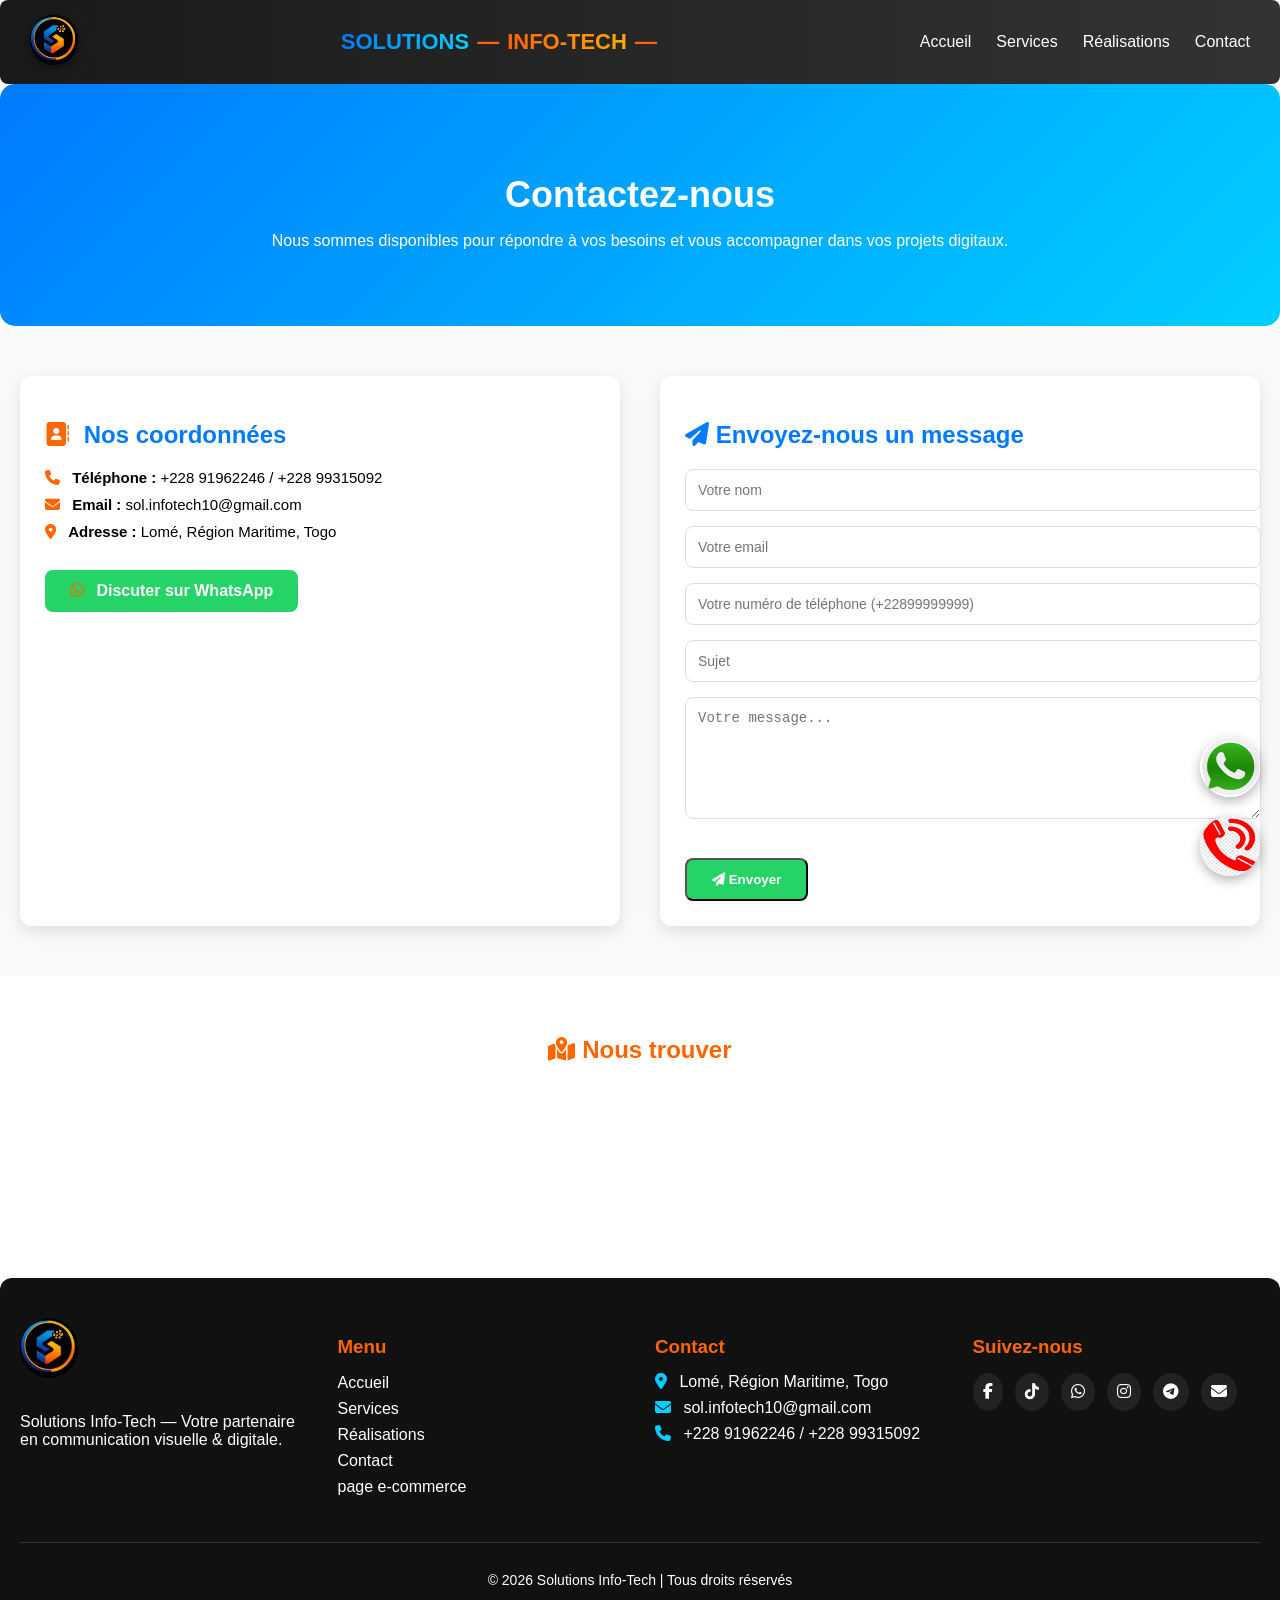
==== contact.html @ 5f407c27 "Initial commit du site Solutions Info-Tech" ====
<!DOCTYPE html>
<html lang="fr">
<head>
  <meta charset="UTF-8">
  <meta name="viewport" content="width=device-width, initial-scale=1.0">
  <title>Contact - Solutions Info-Tech</title>
  <link rel="stylesheet" href="assets/css/style.css">
  <!-- Icônes Font Awesome -->
  <link rel="stylesheet" href="https://cdnjs.cloudflare.com/ajax/libs/font-awesome/6.5.0/css/all.min.css">
</head>
<body>

<!-- Header -->
<header>
  <div class="logo">
    <img src="assets/images/logom.jpeg" alt="Logo">
  </div>
  <!-- Titre entreprise -->
  <div class="brand-title">
    <span class="solutions">SOLUTIONS</span>
    <span class="separator">—</span>
    <span class="info-tech">INFO-TECH</span>
    <span class="separator">—</span>
  </div>
  <nav id="menu" class="menu">
    <ul>
      <li><a href="indexa.html">Accueil</a></li>
      <li><a href="services.html">Services</a></li>
      <li><a href="realisations.html">Réalisations</a></li>
      <li><a href="contact.html" class="active">Contact</a></li>
    </ul>
  </nav>
  <div id="menu-toggle" class="menu-toggle">☰</div>
</header>

<!-- Hero Section -->
<section class="hero">
  <h1>Contactez-nous</h1>
  <p>Nous sommes disponibles pour répondre à vos besoins et vous accompagner dans vos projets digitaux.</p>
</section>

<!-- Contact Section -->
<section class="contact">
  <div class="contact-info">
    <h2><i class="fas fa-address-book"></i> Nos coordonnées</h2>
    <p><i class="fas fa-phone"></i> <strong>Téléphone :</strong> +228 91962246 / +228 99315092</p>
    <p><i class="fas fa-envelope"></i> <strong>Email :</strong> sol.infotech10@gmail.com</p>
    <p><i class="fas fa-map-marker-alt"></i> <strong>Adresse :</strong> Lomé, Région Maritime, Togo</p>
    <a href="https://wa.me/22899315092" class="btn"><i class="fab fa-whatsapp"></i> Discuter sur WhatsApp</a>
  </div>

  <div class="contact-form">
    <h2><i class="fas fa-paper-plane"></i> Envoyez-nous un message</h2>
    <form id="contactForm" action="#" method="post">
      <input type="text" name="name" placeholder="Votre nom" required>
      <input type="email" name="email" placeholder="Votre email" required>
      <input type="text" name="phone" placeholder="Votre numéro de téléphone (+22899999999)" required>
      <input type="text" name="subject" placeholder="Sujet" required>
      <textarea name="message" rows="6" placeholder="Votre message..." required></textarea>
      <button type="submit" class="btn"><i class="fas fa-paper-plane"></i> Envoyer</button>
    </form>
  </div>
</section>

<!-- Google Map -->
<section class="map">
  <h2><i class="fas fa-map-marked-alt"></i> Nous trouver</h2>
  <iframe src="https://maps.app.goo.gl/qddw3uHV6LBw217aA" width="50%" height="150" style="border:0;" allowfullscreen="" loading="lazy"></iframe>
</section>

<!-- Footer -->
<footer class="footer">
  <div class="footer-container">

    <!-- Logo + Description -->
    <div class="footer-about">
      <img src="assets/images/logom.jpeg" alt="Logo" class="footer-logo">
      <p>Solutions Info-Tech — Votre partenaire en communication visuelle & digitale.</p>
    </div>

    <!-- Navigation -->
    <div class="footer-links">
      <h3>Menu</h3>
      <ul>
        <li><a href="indexa.html">Accueil</a></li>
        <li><a href="services.html">Services</a></li>
        <li><a href="realisations.html">Réalisations</a></li>
        <li><a href="contact.html">Contact</a></li>
        <li><a href="https://commerce-tech.vercel.app">page e-commerce</a></li>
      </ul>
    </div>

    <!-- Contact -->
    <div class="footer-contact">
      <h3>Contact</h3>
      <p><i class="fas fa-map-marker-alt"></i> Lomé, Région Maritime, Togo</p>
      <p><i class="fas fa-envelope"></i> sol.infotech10@gmail.com</p>
      <p><i class="fas fa-phone"></i> +228 91962246 / +228 99315092</p>
    </div>

    <!-- Réseaux sociaux -->
    <div class="footer-social">
      <h3>Suivez-nous</h3>
      <div class="social-icons">
        <a href="https://www.facebook.com/marketplace/item/791895487276760/"><i class="fab fa-facebook-f"></i></a>
        <a href="https://tiktok.com/@freenet.technolog"><i class="fab fa-tiktok"></i></a>
        <a href="https://wa.me/22899315092"><i class="fab fa-whatsapp"></i></a>
        <a href="#"><i class="fab fa-instagram"></i></a>
        <a href="#"><i class="fab fa-telegram-plane"></i></a>
        <a href="mailto:sol.infotech10@gmail.com"><i class="fas fa-envelope"></i></a>
      </div>
    </div>

  </div>

  <!-- Bas de page -->
  <div class="footer-bottom">
    <p>&copy; 2026 Solutions Info-Tech | Tous droits réservés</p>
  </div>
</footer>

<!-- Pop-up succès -->
<div id="successPopup" class="popup">
  <div class="popup-content">
    <i class="fas fa-check-circle"></i>
    <p>✅ Merci, nous vous répondrons rapidement !</p>
  </div>
</div>
<!-- Bouton WhatsApp flottant -->
  <div class="whatsapp-float">
    <a href="https://wa.me/22899315092">
      <img src="assets/images/whatsapp.jpg" alt="WhatsApp">
    </a>
    <a href="tel:+22891962246">
      <img src="assets/images/appel.png" alt="Appeler">
    </a>
  </div>
  
 <!-- Scripts -->
<script src="assets/js/navbar.js"></script>
<script src="js/whatsapp.js"></script>
<script src="js/form.js"></script>
<script src="js/animations.js"></script>
<script src="js/main.js"></script>
</body>
</html>
---- assets/css/style.css ----
body {
  font-family: Arial, sans-serif;
  margin: 0;
  padding: 0;
}

header {
  display: flex;
  justify-content: space-between;
  align-items: center;
  padding: 15px 25px;
  background: #222;
  border-radius: 8px;
  color: #fff;
  position: sticky;
  top: 0;
  z-index: 1000;
}
/* Logo */
.logo img {
  height: 55px;
  border-radius: 8px; /* arrondi pour un look moderne */
  box-shadow: 0 4px 12px rgba(0,0,0,0.4);
  transition: transform 0.3s ease;
}
.logo img:hover {
  transform: scale(1.05);
}
/* Titre entreprise */
.brand-title {
  font-size: 22px;
  font-weight: bold;
  display: flex;
  align-items: center;
  gap: 8px;
}
.brand-title .solutions {
  background: linear-gradient(90deg, #007BFF, #00CFFF);
  -webkit-background-clip: text;
  -webkit-text-fill-color: transparent;
}

.brand-title .info-tech {
  background: linear-gradient(90deg, #FF6600, #FFAA00);
  -webkit-background-clip: text;
  -webkit-text-fill-color: transparent;
}

.brand-title .separator {
  color: #FF6600;
  font-weight: 600;
}

/* Hero Section */
.hero {
  text-align: center;
  padding: 70px 20px;
  background: linear-gradient(135deg, #007BFF, #00CFFF);
  color: #fff;
  border-radius: 15px;
}

.hero h1 {
  font-size: 40px;
  margin-bottom: 10px;
}

.hero h2 {
  font-size: 22px;
  margin-bottom: 20px;
}

.btn-primary {
  display: inline-block;
  padding: 12px 25px;
  background: #FF6600;
  color: #fff;
  border-radius: 6px;
  text-decoration: none;
  font-weight: bold;
  transition: background 0.3s ease;
}

.btn-primary:hover {
  background: #e65c00;
}

/* Services */
.services {
  padding: 50px 20px;
  text-align: center;
}

.service-list {
  display: flex;
  flex-wrap: wrap;
  justify-content: center;
  gap: 30px;
}

.service-item {
  background: #fff;
  border-radius: 10px;
  padding: 20px;
  width: 250px;
  box-shadow: 0 6px 16px rgba(0,0,0,0.1);
  transition: transform 0.3s ease;
}

.service-item:hover {
  transform: translateY(-5px);
}

.service-item img {
  width: 80px;
  height: 80px;
  margin-bottom: 15px;
}

.service-item h3 {
  font-size: 18px;
  margin-bottom: 10px;
}

.service-item p {
  font-size: 14px;
  color: #555;
  margin-bottom: 15px;
}

.btn-secondary {
  display: inline-block;
  padding: 8px 15px;
  background: #007BFF;
  color: #fff;
  border-radius: 5px;
  text-decoration: none;
  font-weight: 500;
  transition: background 0.3s ease;
}

.btn-secondary:hover {
  background: #0056b3;
}

/* Pourquoi nous choisir */
.why-us {
  padding: 40px 20px;
  background: #f9f9f9;
  text-align: center;
}

.why-us h2 {
  margin-bottom: 20px;
}

.why-us ul {
  list-style: none;
  padding: 0;
}

.why-us li {
  margin: 10px 0;
  font-size: 16px;
  font-weight: 500;
}

/* ✅ Responsive mobile */
@media (max-width: 768px) {
  .service-list {
    flex-direction: column;
    align-items: center;
  }

  .service-item {
    width: 90%;
  }

  .hero h1 {
    font-size: 28px;
  }

  .hero h2 {
    font-size: 18px;
  }
}


/* Conteneur des boutons flottants */
.whatsapp-float {
  position: fixed;
  bottom: 20px;
  right: 20px;
  display: flex;
  flex-direction: column;
  gap: 15px; /* espace entre les icônes */
  z-index: 999;
}

/* Style commun aux icônes */
.whatsapp-float a img {
  width: 60px;
  height: 60px;
  border-radius: 50%; /* rond */
  box-shadow: 0 4px 12px rgba(0,0,0,0.3); /* ombre élégante */
  transition: transform 0.3s ease, box-shadow 0.3s ease;
  cursor: pointer;
}

/* Effet hover */
.whatsapp-float a img:hover {
  transform: scale(1.1); /* zoom léger */
  box-shadow: 0 6px 16px rgba(0,0,0,0.4);
}

/* Animation pulse pour attirer l’attention */
@keyframes pulse {
  0% { transform: scale(1); }
  50% { transform: scale(1.15); }
  100% { transform: scale(1); }
}

.whatsapp-float a img {
  animation: pulse 2s infinite;
}
/* ✅ Adaptation mobile */
@media (max-width: 768px) {
  .whatsapp-float {
    bottom: 15px;
    right: 15px;
    gap: 10px;
  }

  .whatsapp-float a img {
    width: 50px;   /* plus petit pour mobile */
    height: 50px;
    box-shadow: 0 3px 8px rgba(0,0,0,0.25);
  }
}

/* Header global */
header {
  display: flex;
  justify-content: space-between;
  align-items: center;
  padding: 15px 30px;
  background: linear-gradient(90deg, #1a1a1a, #333);
  color: #fff;
  position: sticky;
  top: 0;
  z-index: 1000;
}

/* Logo */
header .logo img {
  height: 50px;
  border-radius: 50px;
}

/* Menu desktop */
.menu ul {
  list-style: none;
  display: flex;
  gap: 25px;
  margin: 0;
  padding: 0;
}

.menu ul li a {
  text-decoration: none;
  color: #fff;
  font-weight: 500;
  transition: color 0.3s ease, border-bottom 0.3s ease;
}

.menu ul li a:hover {
  color: #25D366; /* vert WhatsApp */
  border-bottom: 2px solid #25D366;
}

/* Bouton burger */
.menu-toggle {
  display: none;
  font-size: 28px;
  cursor: pointer;
  color: #fff;
}

/* ✅ Responsive mobile */
@media (max-width: 768px) {
  .brand-title {
    font-size: 18px;
  }
  .menu {
    display: none;
    flex-direction: column;
    background: #222;
    position: absolute;
    top: 70px;
    right: 0;
    width: 220px;
    padding: 20px;
    border-radius: 8px;
    box-shadow: 0 6px 16px rgba(0,0,0,0.4);
  }

  .menu.active {
    display: flex;
    animation: slideIn 0.3s ease;
  }

  .menu ul {
    flex-direction: column;
    gap: 15px;
  }

  .menu ul li a {
    color: #fff;
    font-size: 16px;
  }

  .menu-toggle {
    display: block;
  }
}

/* Animation ouverture menu */
@keyframes slideIn {
  from { opacity: 0; transform: translateY(-10px); }
  to { opacity: 1; transform: translateY(0); }
}
.service-detail {
  padding: 40px 20px;
  display: flex;
  justify-content: center;
}

.service-card {
  background: #fff;
  border-radius: 15px;
  box-shadow: 0 8px 20px rgba(0,0,0,0.15);
  max-width: 900px;
  width: 100%;
  overflow: hidden;
  animation: fadeInUp 1s ease;
  transition: transform 0.3s ease;
}

.service-card:hover {
  transform: translateY(-8px);
}

.service-card h2 {
  text-align: center;
  font-size: 26px;
  color: #007BFF;
  margin: 20px 0;
}

.slider {
  position: relative;
  max-width: 100%;
  height: 320px;
  overflow: hidden;
}

.slider img {
  width: 100%;
  display: none;
  border-radius: 10px;
  animation: fadeIn 1s ease;
}

.slider img.active {
  display: block;
}

.description {
  padding: 20px;
}

.description h3 {
  margin-top: 20px;
  color: #FF6600;
}

.description ul {
  list-style: none;
  padding: 0;
}

.description ul li {
  margin: 8px 0;
  font-size: 15px;
}

.btn {
  display: inline-block;
  margin-top: 20px;
  padding: 12px 25px;
  background: #25D366;
  color: #fff;
  border-radius: 8px;
  text-decoration: none;
  font-weight: bold;
  transition: background 0.3s ease, transform 0.3s ease;
}

.btn:hover {
  background: #1da851;
  transform: scale(1.05);
}

/* Animations */
@keyframes fadeInUp {
  from { opacity: 0; transform: translateY(20px); }
  to { opacity: 1; transform: translateY(0); }
}

@keyframes fadeIn {
  from { opacity: 0; }
  to { opacity: 1; }
}

/* ✅ Responsive mobile */
@media (max-width: 768px) {
  .service-card {
    margin: 0 10px;
  }

  .service-card h2 {
    font-size: 22px;
  }

  .description {
    font-size: 14px;
  }
}
.hero {
  text-align: center;
  padding: 60px 20px;
  background: linear-gradient(135deg, #007BFF, #00CFFF);
  color: #fff;
}

.hero h1 {
  font-size: 36px;
  margin-bottom: 15px;
}

.portfolio {
  padding: 50px 20px;
  background: #f9f9f9;
}

.portfolio-grid {
  display: grid;
  grid-template-columns: repeat(auto-fit, minmax(250px, 1fr));
  gap: 25px;
}

.portfolio-item {
  position: relative;
  overflow: hidden;
  border-radius: 12px;
  box-shadow: 0 6px 16px rgba(0,0,0,0.1);
  transition: transform 0.3s ease;
}

.portfolio-item img {
  width: 100%;
  height: auto;
  display: block;
  transition: transform 0.5s ease;
}

.portfolio-item:hover img {
  transform: scale(1.1);
}

.overlay {
  position: absolute;
  bottom: 0;
  left: 0;
  right: 0;
  background: rgba(0,0,0,0.6);
  color: #fff;
  padding: 15px;
  text-align: center;
  transform: translateY(100%);
  transition: transform 0.4s ease;
}

.portfolio-item:hover .overlay {
  transform: translateY(0);
}

.overlay h3 {
  margin: 0;
  font-size: 18px;
  color: #FFAA00;
}

.overlay p {
  font-size: 14px;
  margin-top: 5px;
}

/* ✅ Responsive mobile */
@media (max-width: 768px) {
  .hero h1 {
    font-size: 26px;
  }
  .portfolio-grid {
    grid-template-columns: 1fr;
  }
}
/* Hero */
.hero {
  text-align: center;
  padding: 60px 20px;
  background: linear-gradient(135deg, #007BFF, #00CFFF);
  color: #fff;
}

.hero h1 {
  font-size: 36px;
  margin-bottom: 15px;
}

/* Contact Section */
.contact {
  display: flex;
  flex-wrap: wrap;
  gap: 40px;
  padding: 50px 20px;
  background: #f9f9f9;
}

.contact-info, .contact-form {
  flex: 1;
  min-width: 300px;
  background: #fff;
  padding: 25px;
  border-radius: 12px;
  box-shadow: 0 6px 16px rgba(0,0,0,0.1);
  animation: fadeInUp 1s ease;
}

.contact-info h2, .contact-form h2 {
  color: #007BFF;
  margin-bottom: 20px;
}

.contact-info p {
  margin: 10px 0;
  font-size: 15px;
}

.contact-info i {
  color: #FF6600;
  margin-right: 8px;
}

.contact-form form input,
.contact-form form textarea {
  width: 100%;
  padding: 12px;
  margin-bottom: 15px;
  border: 1px solid #ddd;
  border-radius: 8px;
  font-size: 14px;
}

.btn {
  display: inline-block;
  padding: 12px 25px;
  background: #25D366;
  color: #fff;
  border-radius: 8px;
  text-decoration: none;
  font-weight: bold;
  transition: background 0.3s ease, transform 0.3s ease;
}

.btn:hover {
  background: #1da851;
  transform: scale(1.05);
}

/* Map */
.map {
  text-align: center;
  padding: 40px 20px;
}

.map h2 {
  margin-bottom: 20px;
  color: #FF6600;
}

/* Animations */
@keyframes fadeInUp {
  from { opacity: 0; transform: translateY(20px); }
  to { opacity: 1; transform: translateY(0); }
}

/* Responsive */
@media (max-width: 768px) {
  .hero h1 {
    font-size: 26px;
  }
  .contact {
    flex-direction: column;
  }
}
/* Pop-up succès */
.popup {
  display: none;
  position: fixed;
  top: 0; left: 0;
  width: 100%; height: 100%;
  background: rgba(0,0,0,0.4);
  justify-content: center;
  align-items: center;
  z-index: 9999;
}

.popup-content {
  background: #25D366;
  color: #fff;
  padding: 20px 30px;
  border-radius: 12px;
  text-align: center;
  font-size: 18px;
  animation: bounceIn 0.6s ease;
}

.popup-content i {
  font-size: 40px;
  margin-bottom: 10px;
}

/* Animation */
@keyframes bounceIn {
  0% { transform: scale(0.5); opacity: 0; }
  60% { transform: scale(1.1); opacity: 1; }
  100% { transform: scale(1); }
}
.footer {
  background: #111;
  color: #fff;
  padding: 40px 20px 20px;
  border-radius: 12px;
}

.footer-container {
  display: flex;
  flex-wrap: wrap;
  justify-content: space-between;
  gap: 30px;
}

.footer-about {
  flex: 1;
  min-width: 250px;
}

.footer-logo {
  height: 60px;
  margin-bottom: 15px;
  border-radius: 50px;
}

.footer-links, .footer-contact, .footer-social {
  flex: 1;
  min-width: 200px;
}

.footer-links h3, .footer-contact h3, .footer-social h3 {
  color: #FF6600;
  margin-bottom: 15px;
}

.footer-links ul {
  list-style: none;
  padding: 0;
}

.footer-links ul li {
  margin: 8px 0;
}

.footer-links ul li a {
  color: #fff;
  text-decoration: none;
  transition: color 0.3s ease;
}

.footer-links ul li a:hover {
  color: #00CFFF;
}

.footer-contact p {
  margin: 8px 0;
}

.footer-contact i {
  color: #00CFFF;
  margin-right: 8px;
}

.social-icons {
  display: flex;
  gap: 12px;
}

.social-icons a {
  display: inline-block;
  background: #222;
  color: #fff;
  padding: 10px;
  border-radius: 50%;
  transition: background 0.3s ease, transform 0.3s ease;
}

.social-icons a:hover {
  background: #00CFFF;
  transform: scale(1.1);
}

.footer-bottom {
  text-align: center;
  margin-top: 30px;
  border-top: 1px solid #333;
  padding-top: 15px;
  font-size: 14px;
}
  
/* ✅ Responsive mobile */
@media (max-width: 768px) {
  .footer-container {
    flex-direction: column;
    text-align: center;
  }
  .social-icons {
    justify-content: center;
  }
}
/* Preloader */
#preloader {
  position: fixed;
  top: 0; left: 0;
  width: 100%; height: 100%;
  background: linear-gradient(135deg, #111);
  display: flex;
  justify-content: center;
  align-items: center;
  border-radius: 15px;
  z-index: 9999;
  color: #fff;
  font-family: 'Segoe UI', sans-serif;
  transition: opacity 0.8s ease;
}

.loader {
  text-align: center;
  animation: fadeIn 1.5s ease;
  padding: 20px;
}
/* Logo animé */
.logo-animated {
  width: 100px;
  margin-bottom: 20px;
  border-radius: 50px;
  animation: bounceLogo 2s infinite;
}
@keyframes bounceLogo {
  0%, 100% { transform: translateY(0); }
  50% { transform: translateY(-15px); }
}
.loader h1 {
  font-size: 28px;
  margin-bottom: 20px;
}

.loader h1 span {
  color: #FFAA00;
}

.loading-text {
  margin-top: 15px;
  font-size: 16px;
  animation: pulse 1.5s infinite;
}
/* Boule rebondissante */
.ball {
  width: 25px;
  height: 25px;
  background: #FF6600;
  border-radius: 50%;
  margin: 20px auto;
  animation: bounceBall 0.6s infinite alternate;
}
@keyframes bounceBall {
  from { transform: translateY(0); }
  to { transform: translateY(-30px); }
}
/* Smiley qui saute */
.smiley {
  font-size: 40px;
  margin: 15px auto;
  animation: jumpSmiley 0.8s infinite alternate;
}

@keyframes jumpSmiley {
  from { transform: translateY(0); }
  to { transform: translateY(-20px); }
}

/* Animations générales */
@keyframes fadeIn {
  from { opacity: 0; transform: translateY(20px); }
  to { opacity: 1; transform: translateY(0); }
}

@keyframes pulse {
  0% { opacity: 0.6; }
  50% { opacity: 1; }
  100% { opacity: 0.6; }
}

/* ✅ Responsive */
@media (max-width: 768px) {
  .loader h1 {
    font-size: 20px;
  }
  .logo-animated {
    width: 80px;
  }
  .smiley {
    font-size: 32px;
  }
  .loading-text {
    font-size: 14px;
  }
}
/* Animation personnage qui court */
.runner {
  font-size: 60px;
  margin: 20px auto;
  color: #FF6600;
  animation: run 1s infinite linear;
}

@keyframes run {
  0% { transform: translateX(-25px); }
  50% { transform: translateX(25px); }
  100% { transform: translateX(-25px); }
}

/* Animations */
@keyframes fadeIn {
  from { opacity: 0; transform: translateY(20px); }
  to { opacity: 1; transform: translateY(0); }
}

@keyframes pulse {
  0% { opacity: 0.6; }
  50% { opacity: 1; }
  100% { opacity: 0.6; }
}

/* ✅ Responsive */
@media (max-width: 768px) {
  .loader h1 {
    font-size: 22px;
  }
  .runner {
    font-size: 45px;
  }
  .loading-text {
    font-size: 14px;
  }
}
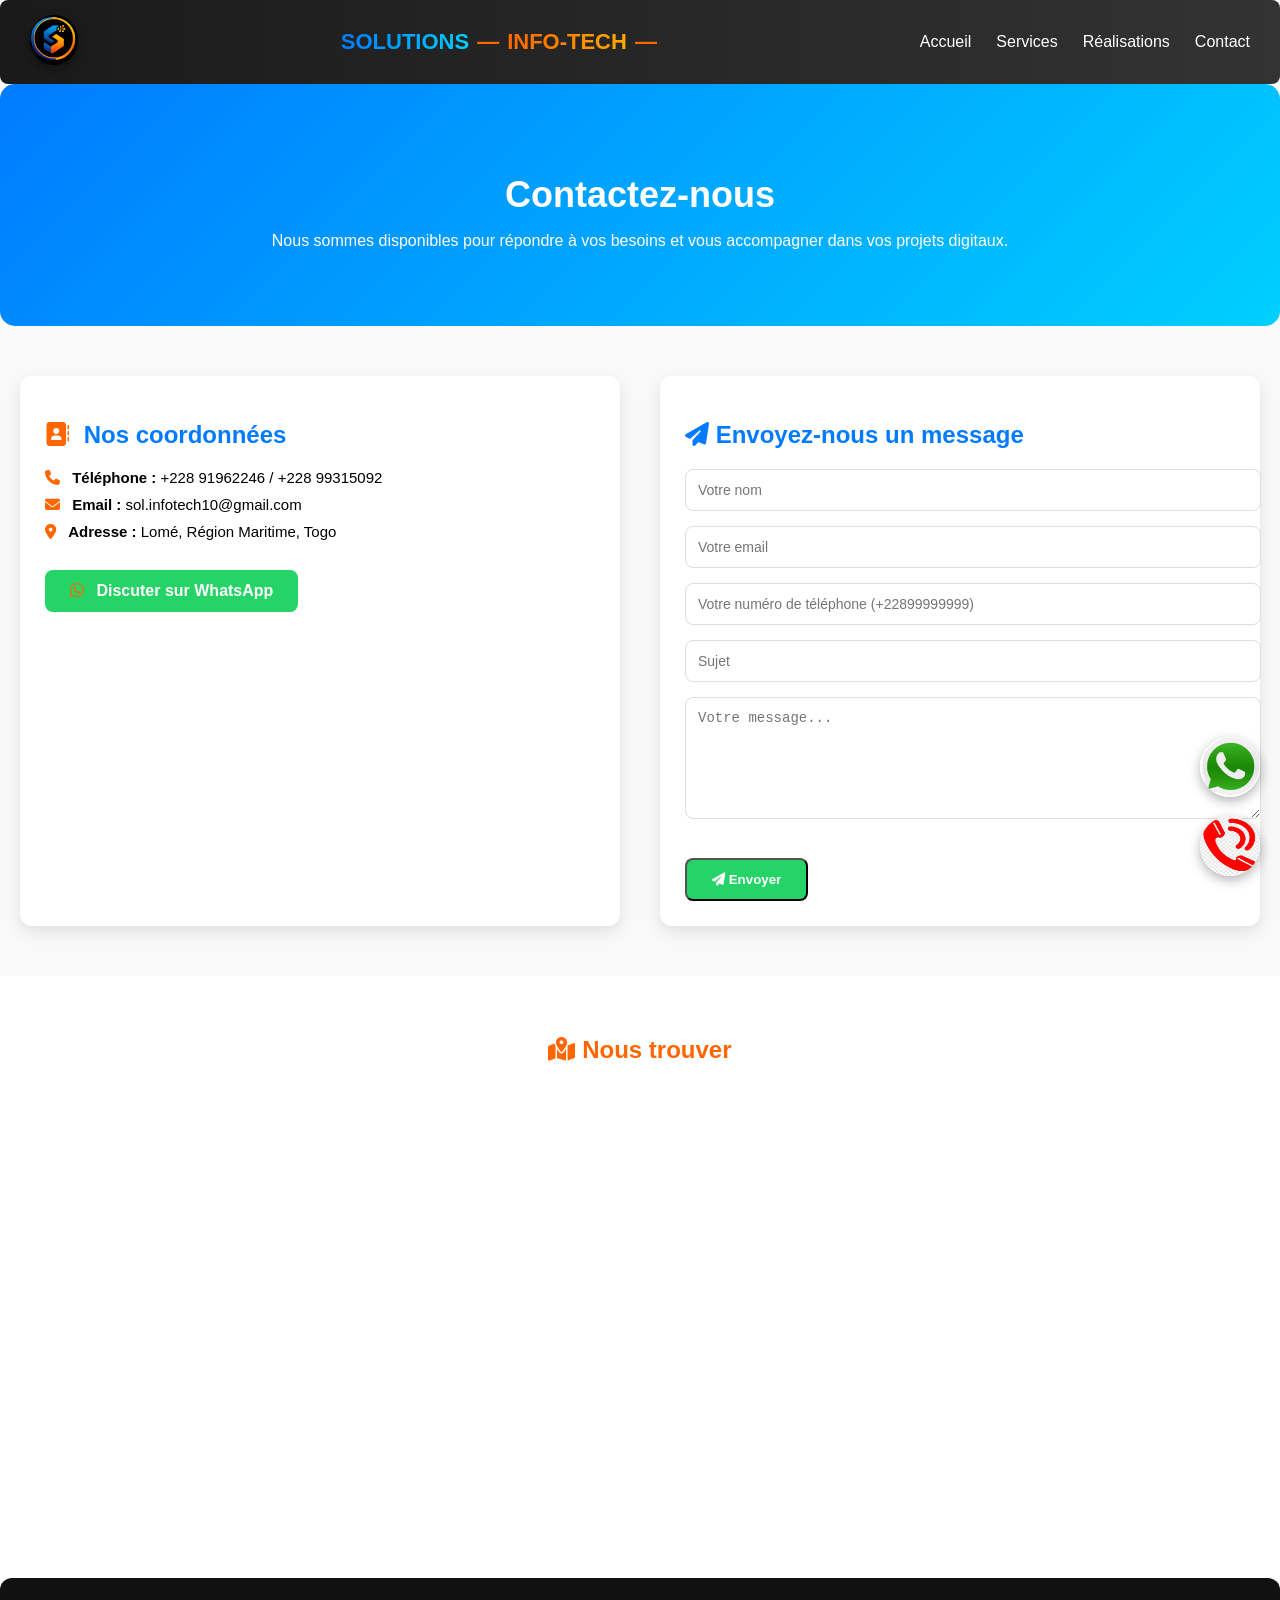
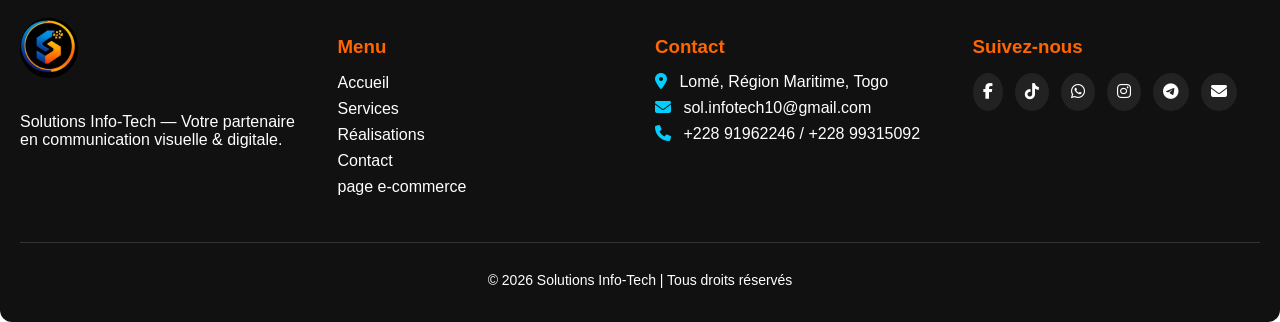
==== commit 9baeaf51: "mise a jour" ====
--- a/contact.html
+++ b/contact.html
@@ -65,7 +65,7 @@
 <!-- Google Map -->
 <section class="map">
   <h2><i class="fas fa-map-marked-alt"></i> Nous trouver</h2>
-  <iframe src="https://maps.app.goo.gl/qddw3uHV6LBw217aA" width="50%" height="150" style="border:0;" allowfullscreen="" loading="lazy"></iframe>
+  <iframe src="https://www.google.com/maps/embed?pb=!1m18!1m12!1m3!1d3966.5299309072684!2d1.179264600000006!3d6.193587400000012!2m3!1f0!2f0!3f0!3m2!1i1024!2i768!4f13.1!3m3!1m2!1s0x1021592797ae0243%3A0xbf0c525ad261fdb!2sFREENET%20TECHNOLOGY!5e0!3m2!1sfr!2stg!4v1776890492859!5m2!1sfr!2stg" width="600" height="450" style="border:0;" allowfullscreen="" loading="lazy" referrerpolicy="no-referrer-when-downgrade"></iframe>
 </section>
 
 <!-- Footer -->
